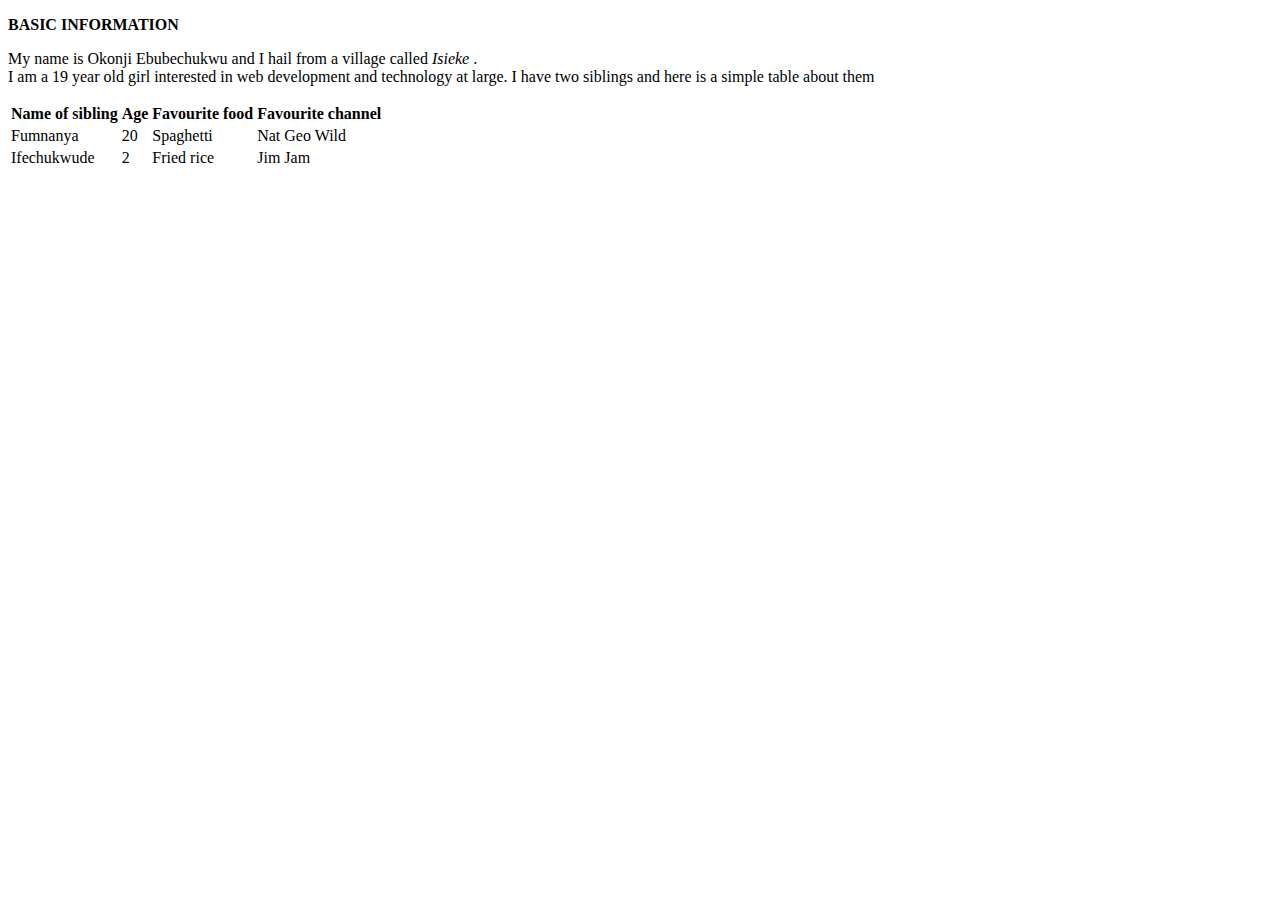
==== app/public/challenge.html @ 8f2e6ea5 "Add existing file" ====
<!DOCTYPE html>
<html>
<head>
    <meta charset= "utf-8">
    <p > <b>  BASIC INFORMATION  </b> </p>
    <title>     A LITTLE INFORMATION ABOUT MYSELF      </title>
</head>
<body>
    <p> My name is Okonji Ebubechukwu and I hail from a village called <i> Isieke </i>. <br> I am a 19 year old girl interested in web development and technology at large. I have two siblings and here is a simple table about them </p>
<table>
    <thead>
        <tr>
            <th> Name of sibling </th>
            <th> Age </th>
           <th> Favourite food </th>
          <th> Favourite channel </th>
        </tr>
<tr>
    <td> Fumnanya </td>
    <td> 20 </td>
    <td>Spaghetti </td>
    <td> Nat Geo Wild </td>
</tr>
<tr>
    <td>Ifechukwude </td>
    <td> 2 </td>
    <td>Fried rice  </td>
    <td> Jim Jam  </td>
</tr>
    </thead>
</table>
</body>
</html>
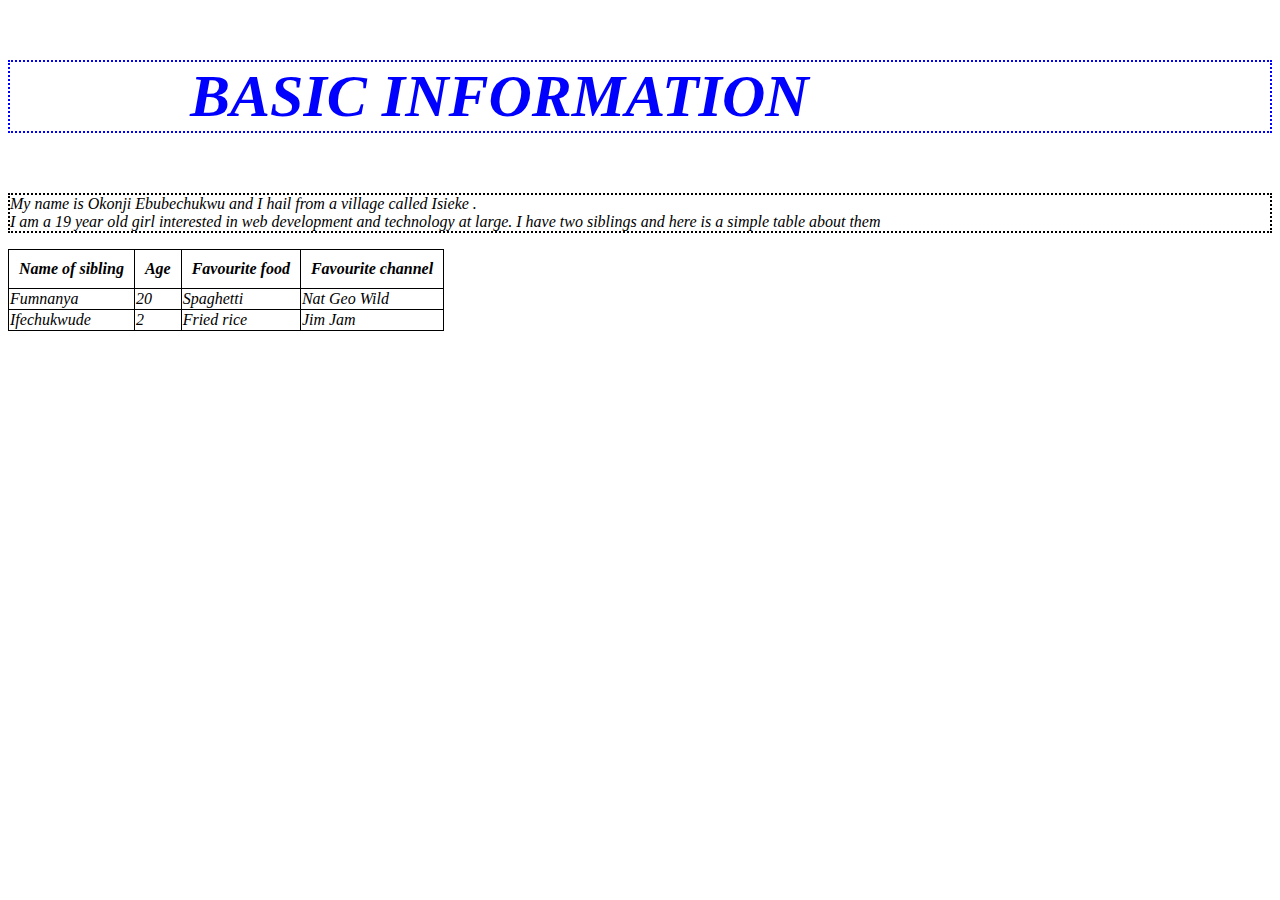
==== commit 48c3c878: "week3" ====
--- a/app/public/challenge.html
+++ b/app/public/challenge.html
@@ -2,8 +2,9 @@
 <html>
 <head>
     <meta charset= "utf-8">
-    <p > <b>  BASIC INFORMATION  </b> </p>
+    <p id="big"> <b>  BASIC INFORMATION  </b> </p>
     <title>     A LITTLE INFORMATION ABOUT MYSELF      </title>
+    <link rel="stylesheet" type="text/css" href="style.css">
 </head>
 <body>
     <p> My name is Okonji Ebubechukwu and I hail from a village called <i> Isieke </i>. <br> I am a 19 year old girl interested in web development and technology at large. I have two siblings and here is a simple table about them </p>
--- a/app/public/style.css
+++ b/app/public/style.css
@@ -0,0 +1,23 @@
+*{
+    background-repeat: none;
+    font-style: oblique;
+
+}
+th{
+    padding:10px;
+}
+table, th, td {
+    border: 1px solid black;
+ }
+ table {
+    border-collapse: collapse;
+}
+p{
+    border-style: dotted;
+    border-width: 2px;
+}
+#big{
+    color:blue;
+    font-size:60px;
+    padding-left:180px;
+}